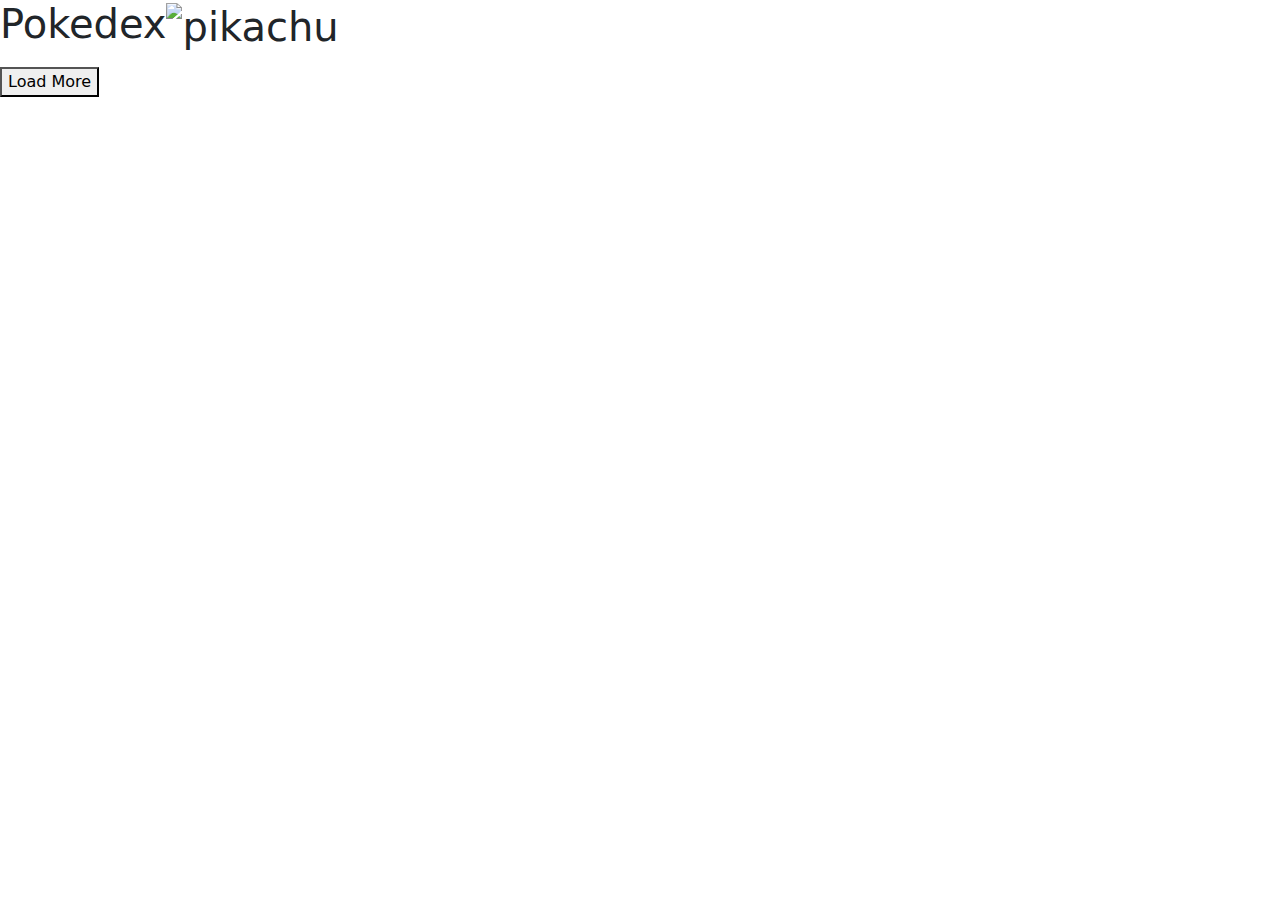
==== index.html @ 429e88dd "Update index.html" ====
<!DOCTYPE html>
<html lang="pt-BR">

<head>
    <meta charset="UTF-8">
    <meta http-equiv="X-UA-Compatible" content="IE=edge">
    <meta name="viewport" content="width=device-width, initial-scale=1.0">
    <title>Pokedex</title>

    <!-- BootStrap -->
    <link rel="stylesheet" type="text/css"
        href="https://cdn.jsdelivr.net/npm/bootstrap@5.3.3/dist/css/bootstrap.min.css" />

    <!-- Google Fonts -->
    <link rel="stylesheet"
        href="https://fonts.googleapis.com/css2?family=Material+Symbols+Outlined:opsz,wght,FILL,GRAD@24,400,0,0" />

    <!-- Normalize CSS -->
    <link rel="stylesheet" href="https://cdnjs.cloudflare.com/ajax/libs/normalize/8.0.1/normalize.min.css"
        integrity="sha512-NhSC1YmyruXifcj/KFRWoC561YpHpc5Jtzgvbuzx5VozKpWvQ+4nXhPdFgmx8xqexRcpAglTj9sIBWINXa8x5w=="
        crossorigin="anonymous" referrerpolicy="no-referrer" />

    <!-- Font Roboto -->
    <link rel="preconnect" href="https://fonts.googleapis.com">
    <link rel="preconnect" href="https://fonts.gstatic.com" crossorigin>
    <link href="https://fonts.googleapis.com/css2?family=Roboto:wght@100;300;500;700&display=swap" rel="stylesheet">

    <!-- Nosso CSS -->
    <link rel="stylesheet" href="https://github.com/geovane399567/desafio_pokedex_DIO/tree/main/assets/css/global.css">
    <link rel="stylesheet" href="https://github.com/geovane399567/desafio_pokedex_DIO/tree/main/assets/css/pokedex.css">
    <link rel="stylesheet" href="https://github.com/geovane399567/desafio_pokedex_DIO/tree/main/assets/css/poke_detail.css">
</head>

<body>
    <section class="content">
        <h1>Pokedex<img class="title_img"
                src="https://raw.githubusercontent.com/PokeAPI/sprites/master/sprites/pokemon/other/dream-world/25.svg"
                alt="pikachu" /></h1>


        <ol id="pokemonList" class="pokemons">
            <!-- ..... Pokemons here ..... -->
        </ol>

        <div class="pagination">
            <button id="loadMoreButton" type="button">
                Load More
            </button>
        </div>
    </section>

    <section id="section_detail">


        <!-- Nosso JS -->
        <script src="https://github.com/geovane399567/desafio_pokedex_DIO/tree/main/assets/js/pokemon-model.js"></script>
        <script src="https://github.com/geovane399567/desafio_pokedex_DIO/tree/main/assets/js/poke-api.js"></script>
        <script src="https://github.com/geovane399567/desafio_pokedex_DIO/tree/main/assets/js/main.js"></script>
        <script src="https://github.com/geovane399567/desafio_pokedex_DIO/tree/main/assets/js/details.js"></script>
</body>

</html>
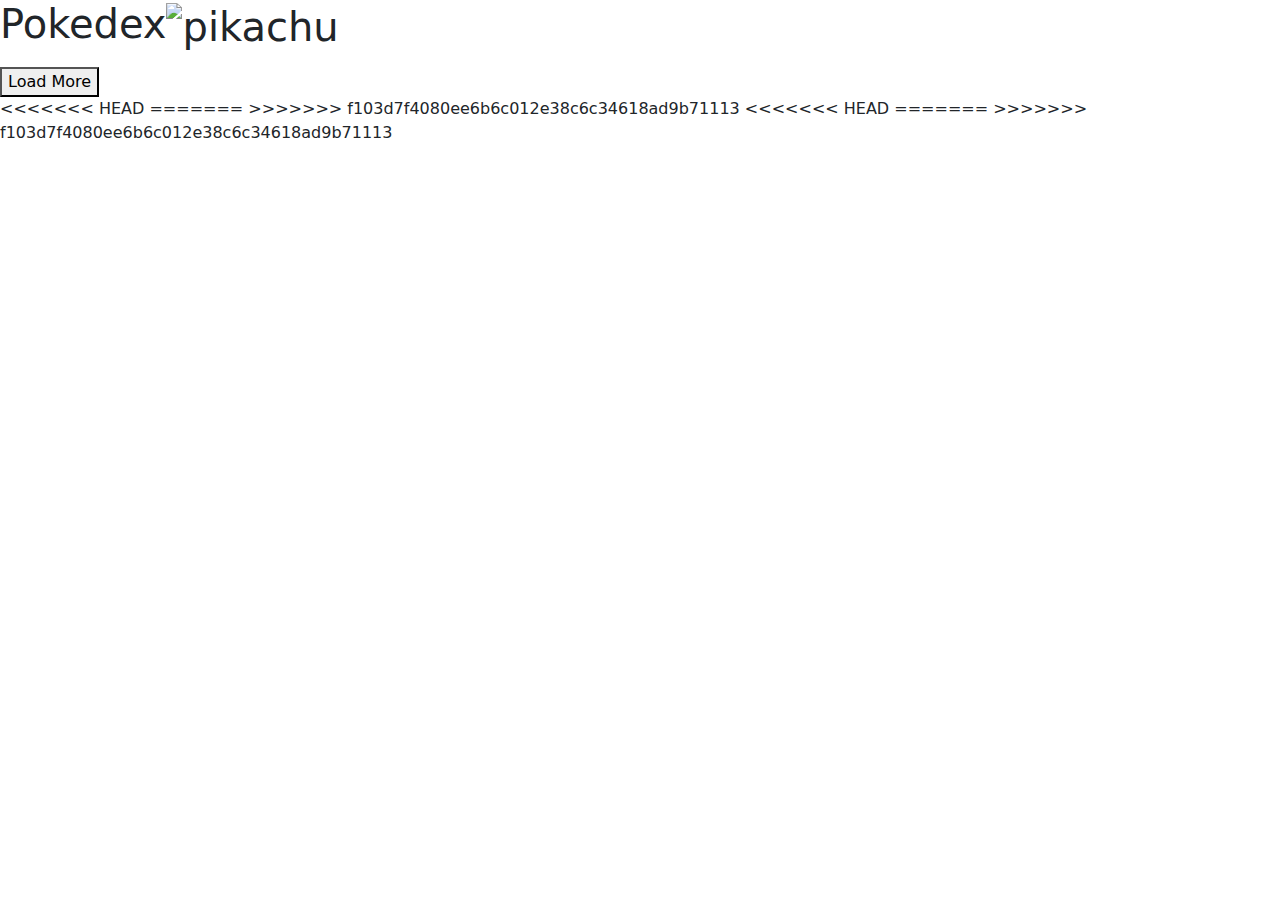
==== commit ddd85194: "Merge branch 'main' of https://github.com/geovane399567/js-developer-pokedex" ====
--- a/index.html
+++ b/index.html
@@ -26,9 +26,9 @@
     <link href="https://fonts.googleapis.com/css2?family=Roboto:wght@100;300;500;700&display=swap" rel="stylesheet">
 
     <!-- Nosso CSS -->
-    <link rel="stylesheet" href="https://github.com/geovane399567/desafio_pokedex_DIO/tree/main/assets/css/global.css">
-    <link rel="stylesheet" href="https://github.com/geovane399567/desafio_pokedex_DIO/tree/main/assets/css/pokedex.css">
-    <link rel="stylesheet" href="https://github.com/geovane399567/desafio_pokedex_DIO/tree/main/assets/css/poke_detail.css">
+    <link rel="stylesheet" href="assets/css/global.css">
+    <link rel="stylesheet" href="assets/css/pokedex.css">
+    <link rel="stylesheet" href="assets/css/poke_detail.css">
 </head>
 
 <body>
@@ -49,14 +49,22 @@
         </div>
     </section>
 
-    <section id="section_detail">
+<<<<<<< HEAD
+   
+=======
+    
+>>>>>>> f103d7f4080ee6b6c012e38c6c34618ad9b71113
 
 
         <!-- Nosso JS -->
-        <script src="https://github.com/geovane399567/desafio_pokedex_DIO/tree/main/assets/js/pokemon-model.js"></script>
-        <script src="https://github.com/geovane399567/desafio_pokedex_DIO/tree/main/assets/js/poke-api.js"></script>
-        <script src="https://github.com/geovane399567/desafio_pokedex_DIO/tree/main/assets/js/main.js"></script>
-        <script src="https://github.com/geovane399567/desafio_pokedex_DIO/tree/main/assets/js/details.js"></script>
+        <script src="assets/js/pokemon-model.js"></script>
+<<<<<<< HEAD
+        <script src="main/assets/js/poke-api.js"></script>
+=======
+        <script src="assets/js/poke-api.js"></script>
+>>>>>>> f103d7f4080ee6b6c012e38c6c34618ad9b71113
+        <script src="assets/js/main.js"></script>
+        <script src="assets/js/details.js"></script>
 </body>
 
 </html>
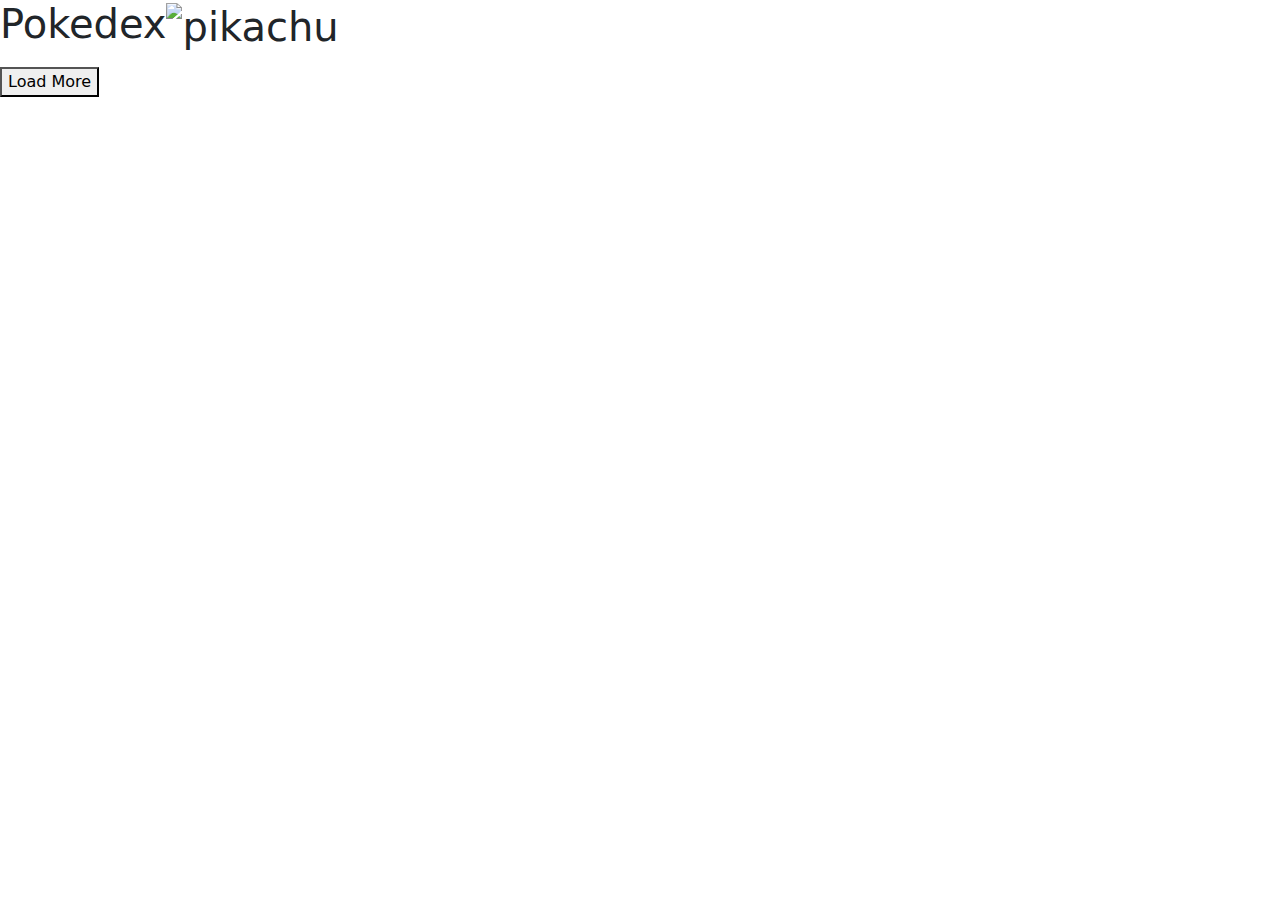
==== commit 16647731: "Correção" ====
--- a/index.html
+++ b/index.html
@@ -49,20 +49,12 @@
         </div>
     </section>
 
-<<<<<<< HEAD
    
-=======
-    
->>>>>>> f103d7f4080ee6b6c012e38c6c34618ad9b71113
 
 
         <!-- Nosso JS -->
         <script src="assets/js/pokemon-model.js"></script>
-<<<<<<< HEAD
         <script src="main/assets/js/poke-api.js"></script>
-=======
-        <script src="assets/js/poke-api.js"></script>
->>>>>>> f103d7f4080ee6b6c012e38c6c34618ad9b71113
         <script src="assets/js/main.js"></script>
         <script src="assets/js/details.js"></script>
 </body>
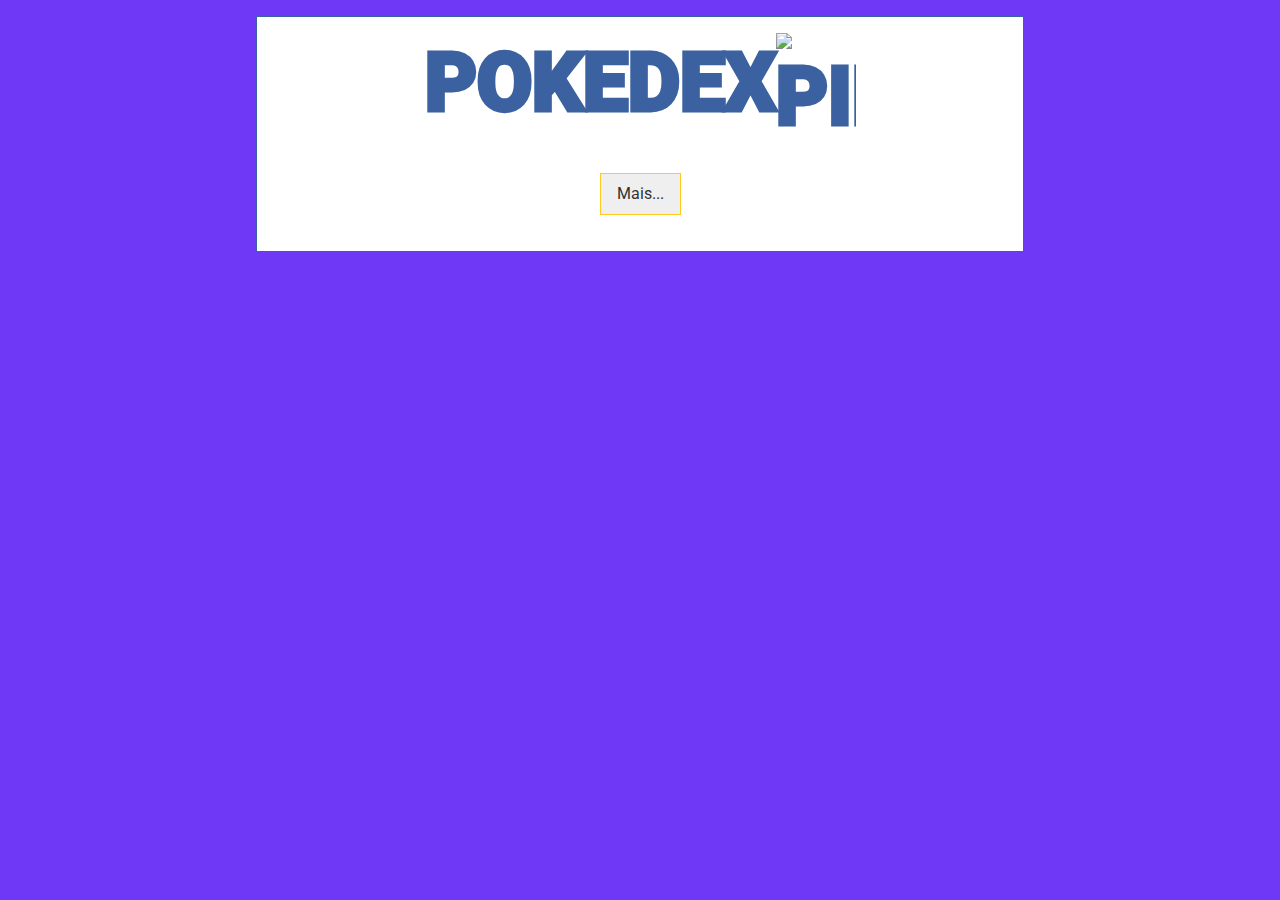
==== commit d7a1e676: "Alterações no design" ====
--- a/index.html
+++ b/index.html
@@ -44,7 +44,7 @@
 
         <div class="pagination">
             <button id="loadMoreButton" type="button">
-                Load More
+                Mais...
             </button>
         </div>
     </section>
@@ -54,7 +54,7 @@
 
         <!-- Nosso JS -->
         <script src="assets/js/pokemon-model.js"></script>
-        <script src="main/assets/js/poke-api.js"></script>
+        <script src="assets/js/poke-api.js"></script>
         <script src="assets/js/main.js"></script>
         <script src="assets/js/details.js"></script>
 </body>
--- a/assets/css/global.css
+++ b/assets/css/global.css
@@ -0,0 +1,66 @@
+* {
+    font-family: 'Roboto', sans-serif;
+    box-sizing: border-box;
+}
+
+body {
+    background-color: #3b61a0;
+}
+
+.content {
+    width: 100%;
+    height: auto;
+    padding: 1rem;
+    background-color: #fff;
+    border: .1rem solid #3b61a0;
+    margin: auto;
+}
+
+.content h1 {
+    text-align: center;
+    color: #3b61a0;
+    -webkit-text-stroke-width: .2rem;
+    -webkit-text-stroke-color: #3b61a0;
+    text-transform: uppercase;
+    font-size: 3rem;
+    font-weight: 800;
+}
+
+.content a {
+    text-decoration: none;
+}
+
+@media screen and (min-width: 576px) {
+    .content {
+        width: 80%;
+    }
+
+    .content h1 {
+        text-align: center;
+        color: #3b61a0;
+        -webkit-text-stroke-width: .3rem;
+        -webkit-text-stroke-color: #3b61a0;
+        text-transform: uppercase;
+        font-size: 5rem;
+        font-weight: 800;
+    }
+}
+
+@media screen and (min-width: 992px) {
+    .content {
+        width: 60%;
+        height: auto;
+        margin: 1rem auto;
+        
+    }
+
+    .content h1 {
+        text-align: center;
+        color: #3b61a0;
+        -webkit-text-stroke-width: .3rem;
+        -webkit-text-stroke-color: #3b61a0;
+        text-transform: uppercase;
+        font-size: 5rem;
+        font-weight: 800;
+    }
+}--- a/assets/css/pokedex.css
+++ b/assets/css/pokedex.css
@@ -0,0 +1,173 @@
+.pokemons {
+    display: grid;
+    grid-template-columns: 1fr;
+    margin: 0;
+    padding: 0;
+    list-style: none;
+
+}
+
+.normal {
+    background-color: #a6a877;
+}
+
+.grass {
+    background-color: #77c850;
+}
+
+.fire {
+    background-color: #ee7f30;
+}
+
+.water {
+    background-color: #678fee;
+}
+
+.electric {
+    background-color: #f7cf2e;
+}
+
+.ice {
+    background-color: #98d5d7;
+}
+
+.ground {
+    background-color: #dfbf69;
+}
+
+.flying {
+    background-color: #a98ff0;
+}
+
+.poison {
+    background-color: #a040a0;
+}
+
+.fighting {
+    background-color: #bf3029;
+}
+
+.psychic {
+    background-color: #f65687;
+}
+
+.dark {
+    background-color: #725847;
+}
+
+.rock {
+    background-color: #b8a137;
+}
+
+.bug {
+    background-color: #a8b720;
+}
+
+.ghost {
+    background-color: #6e5896;
+}
+
+.steel {
+    background-color: #b9b7cf;
+}
+
+.dragon {
+    background-color: #6f38f6;
+}
+
+.fairy {
+    background-color: #f9aec7;
+}
+
+
+.title_img {
+    max-width: 5rem;
+    height: auto;
+}
+
+.pokemon {
+    display: flex;
+    flex-direction: column;
+    margin: .5rem;
+    padding: 1rem;
+    border: .1rem solid #6f38f6 ;
+}
+
+
+.pokemon .number {
+    color: #000;
+    opacity: .3;
+    text-align: right;
+    font-size: .625rem;
+}
+
+.pokemon .name {
+    text-transform: capitalize;
+    color: #fff;
+    margin-bottom: .25rem;
+}
+
+.pokemon .detail {
+    display: flex;
+    flex-direction: row;
+    align-items: center;
+    justify-content: space-between;
+}
+
+.pokemon .detail .types {
+    padding: 0;
+    margin: 0;
+    list-style: none;
+}
+
+.pokemon .detail .types .type {
+    color: #fff;
+    padding: .25rem .5rem;
+    margin: .25rem 0;
+    font-size: .625rem;
+    border-radius: 1rem;
+    filter: brightness(1.1);
+    text-align: center;
+}
+
+.pokemon .detail img {
+    max-width: 100%;
+    height: 70px;
+}
+
+.pagination {
+    display: flex;
+    flex-direction: row;
+    justify-content: center;
+    align-items: center;
+    width: 100%;
+    padding: 1rem;
+}
+
+.pagination button {
+    padding: .5rem 1rem;
+    margin: .25rem 0;
+    font-size: 1rem;
+    color: #333;
+    
+    border: 1px solid #feca1d;
+    
+}
+
+@media screen and (min-width: 380px) {
+    .pokemons {
+        grid-template-columns: 1fr 1fr;
+    }
+}
+
+@media screen and (min-width: 576px) {
+    .pokemons {
+        grid-template-columns: 1fr 1fr;
+    }
+}
+
+@media screen and (min-width: 992px) {
+    .pokemons {
+        grid-template-columns: 1fr 1fr 1fr;
+    }
+}--- a/assets/css/poke_detail.css
+++ b/assets/css/poke_detail.css
@@ -0,0 +1,316 @@
+.normal {
+
+    background-color: #a6a877;
+}
+
+.grass {
+
+    background-color: #77c850;
+}
+
+.fire {
+    background-color: #ee7f30;
+}
+
+.water {
+
+    background-color: #678fee;
+}
+
+.electric {
+    background-color: #f7cf2e;
+}
+
+.ice {
+    background-color: #98d5d7;
+}
+
+.ground {
+    background-color: #dfbf69;
+}
+
+.flying {
+
+    background-color: #a98ff0;
+}
+
+.poison {
+    background-color: #a040a0;
+}
+
+.fighting {
+
+    background-color: #bf3029;
+}
+
+.psychic {
+
+    background-color: #f65687;
+}
+
+.dark {
+    background-color: #725847;
+}
+
+.rock {
+    background-color: #b8a137;
+}
+
+.bug {
+    background-color: #a8b720;
+}
+
+.ghost {
+    background-color: #6e5896;
+}
+
+.steel {
+
+    background-color: #b9b7cf;
+}
+
+.dragon {
+
+    background-color: #6f38f6;
+}
+
+.fairy {
+    background-color: #f9aec7;
+}
+
+
+
+body {
+    background-color: #6f38f6;
+
+}
+
+
+.content_detail {
+    list-style: none;
+    display: flex;
+    flex-direction: column;
+    width: 100%;
+    height: auto;
+    margin: 0 auto;
+    padding: 1rem;
+    background-color: #fff;
+    border: .1rem solid #3b61a0;
+   
+}
+
+.content_detail h1 {
+    text-align: center;
+    color: #3b61a0;
+    -webkit-text-stroke-width: .2rem;
+    -webkit-text-stroke-color: #3b61a0;
+    text-transform: uppercase;
+    font-size: 3rem;
+    font-weight: 800;
+}
+
+.detailList {
+    height: auto;
+    display: flex;
+    flex-direction: column;
+    list-style: none;
+}
+
+.header {
+    display: flex;
+    flex-direction: row;
+    max-width: 100%;
+    margin: 3rem 0;
+    justify-content: space-between;
+    padding: .5rem 1rem;
+
+}
+
+.icon {
+    font-size: 1.25rem;
+    font-weight: 600;
+    color: #F6F8FC;
+}
+
+
+.primaryData {
+    display: flex;
+    max-width: 100%;
+    height: auto;
+    margin: 0 auto;
+    padding: .5rem 1rem;
+
+}
+
+.name-types {
+    display: flex;
+    flex-direction: column;
+    width: 100%;
+    margin: 0;
+    padding: .5rem;
+    justify-content: space-between;
+    align-items: center;
+
+
+}
+
+
+#data-head {
+    list-style: none;
+    display: flex;
+    flex-direction: column;
+    width: 100%;
+    margin: 0 auto;
+    padding: 0;
+}
+
+
+.name-title {
+    color: #F6F8FC;
+    font-size: 2rem;
+    font-weight: 700;
+    text-align: left;
+    margin: 1rem;
+    text-transform: capitalize;
+
+}
+
+.title {
+    text-transform: capitalize;
+    color: #000;
+    padding: 1rem .5rem;
+}
+
+.number {
+    color: #F6F8FC;
+    font-size: 1rem;
+    font-weight: 600;
+    text-align: right;
+}
+
+.type {
+    padding: .3rem .5rem;
+    margin: 0 .2rem;
+    font-weight: 100;
+    font-size: 1rem;
+    border-radius: 2rem;
+    -webkit-border-radius: 2rem;
+    -moz-border-radius: 2rem;
+    -ms-border-radius: 2rem;
+    -o-border-radius: 2rem;
+    filter: brightness(1.1);
+}
+
+#data-img {
+    list-style: none;
+    display: flex;
+    flex-direction: column;
+    z-index: 9;
+
+}
+
+.pokemon-img {
+    display: block;
+    justify-content: center;
+    align-items: baseline;
+    margin: auto;
+    width: 15rem;
+
+}
+
+.box-data {
+    display: flex;
+    flex-direction: column;
+    width: 100%;
+    height: auto;
+    margin: 0 auto;
+    background-color: #fff;
+    margin-top: -3rem;
+    z-index: 1;
+    list-style: none;
+}
+
+.table_data {
+    display: flex;
+    flex-direction: column;
+    margin-top: 3rem;
+    padding: 1rem;
+
+}
+
+.details_title {
+    display: flex;
+    width: 100%;
+    justify-content: center;
+    align-items: center;
+    list-style: none;
+    padding: .3rem 0;
+}
+
+.details_title h2 {
+    color: #363535;
+    font-weight: 800;
+    font-size: 1.2rem;
+    text-transform: capitalize;
+
+}
+
+.list {
+    display: flex;
+    align-items: baseline;
+    color: #000;
+    font-size: 1.2rem;
+    font-weight: 600;
+    padding: .7rem .5rem;
+
+}
+
+
+.details_content {
+    display: flex;
+    flex-direction: row;
+    justify-content: space-between;
+    margin: .3rem 0;
+    padding: 0 .5rem;
+    border-radius: .3rem;
+    -webkit-border-radius: .3rem;
+    -moz-border-radius: .3rem;
+    -ms-border-radius: .3rem;
+    -o-border-radius: .3rem;
+}
+
+
+
+.details_title h3 {
+    color: #363535;
+    font-weight: 800;
+    font-size: 1rem;
+    text-transform: capitalize;
+}
+
+@media screen and (min-width: 576px) {
+    .content_detail {
+        width: 80%;
+        margin: .5rem auto;
+    }
+
+    .content_detail h1 {
+        text-align: center;
+        color: #3b61a0;
+        -webkit-text-stroke-width: .3rem;
+        -webkit-text-stroke-color: #3b61a0;
+        text-transform: uppercase;
+        font-size: 5rem;
+        font-weight: 800;
+    }
+
+}
+
+@media screen and (min-width: 992px) {
+    .content_detail {
+        width: 60%;
+        height: auto;
+        margin: 1rem auto;
+        
+    }
+}